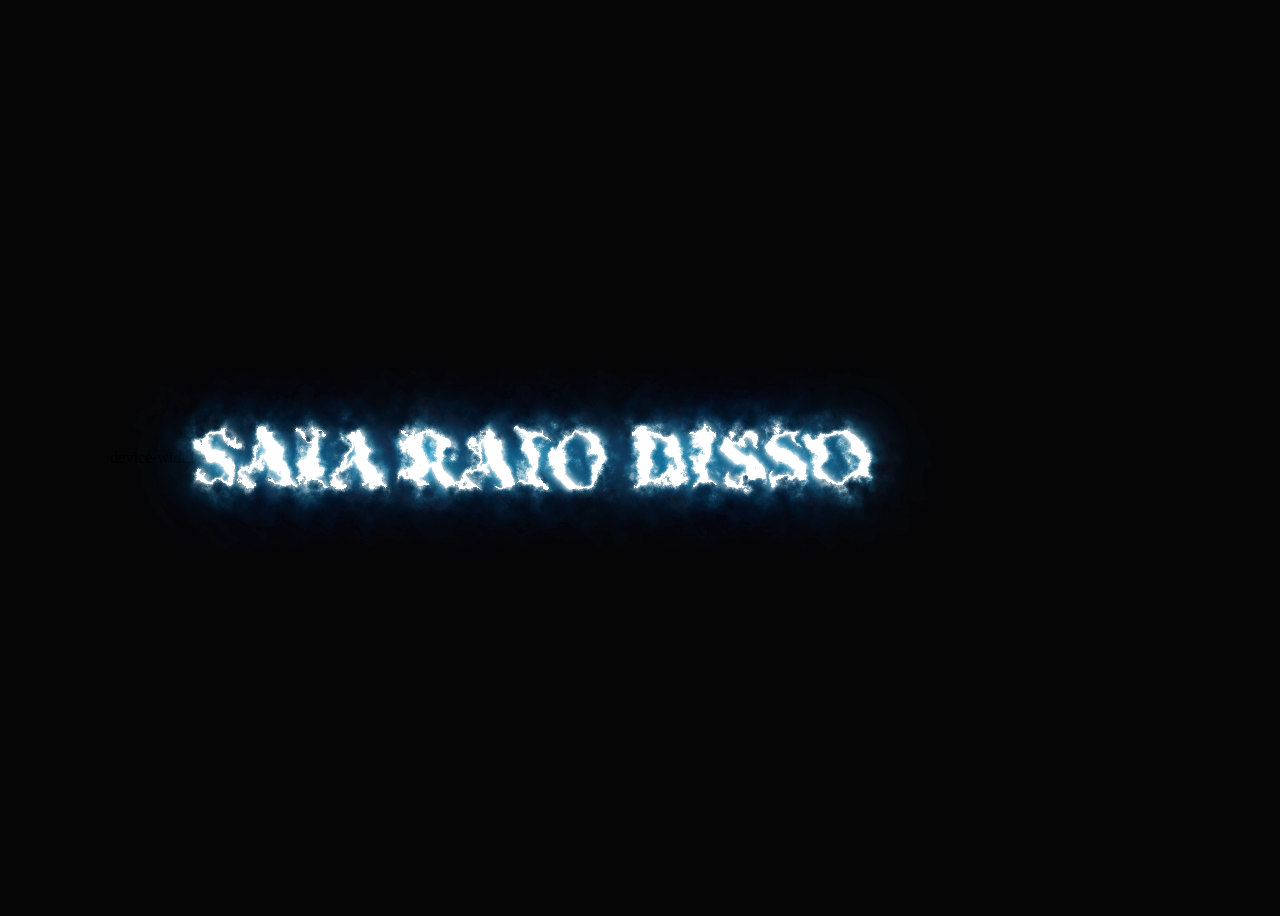
==== teste/index.html @ cc3059fe "meu primeiro commit" ====
<!DOCTYPE html>
<html lang="pt-br">
<head>
    <meta charset="UTF-8">
    <meta name="viewport" content="width=device-width, initial-scale=1.0">
    <title>TESTE</title>device-width
    <link rel="stylesheet" href="index.css">
</head>
<body>

    <h1 CLASS="raio tremor" >SAIA RAIO DISSO</h1>
    <svg sty="display:none;">
        <filter id="distort">
           <feTurbulence id="Turbulence" type="fractalNoise" baseFrequency="0.05" numOctaves="5" seed="1"/>
           <feDisplacementMap in="SourceGraphic" scale="30"/>
        </filter>
    </svg>








</body>
</html>
---- teste/index.css ----
body{
    background: #050505;
    display: flex;
    justify-content: center;
    align-items: center;
    height: 100vh;
    overflow: hidden;
}



.raio{
    color: #fff;
    font-family: serif;
    font-size: 5rem;
    font-weight: bold;
    text-transform: uppercase;
    position: relative;
    text-shadow: 
    0 0 5px #fff,
    0 0 10px #fff,
    0 0 20px #00d2ff,
    0 0 40px #3a7bd5,
    0 0 80px #3a7bd5;
}

.tremor{
    filter: url(#distort);
    animation: flash 1s infinite ;
}
@keyframes flash{
    0% { opacity: 1; transform: translate(1px, 1px);}
    50% { opacity: 0.8; transform: translate(-2px, 1px);}
    100% { opacity: 1; transform: translate(0, 0);}
}
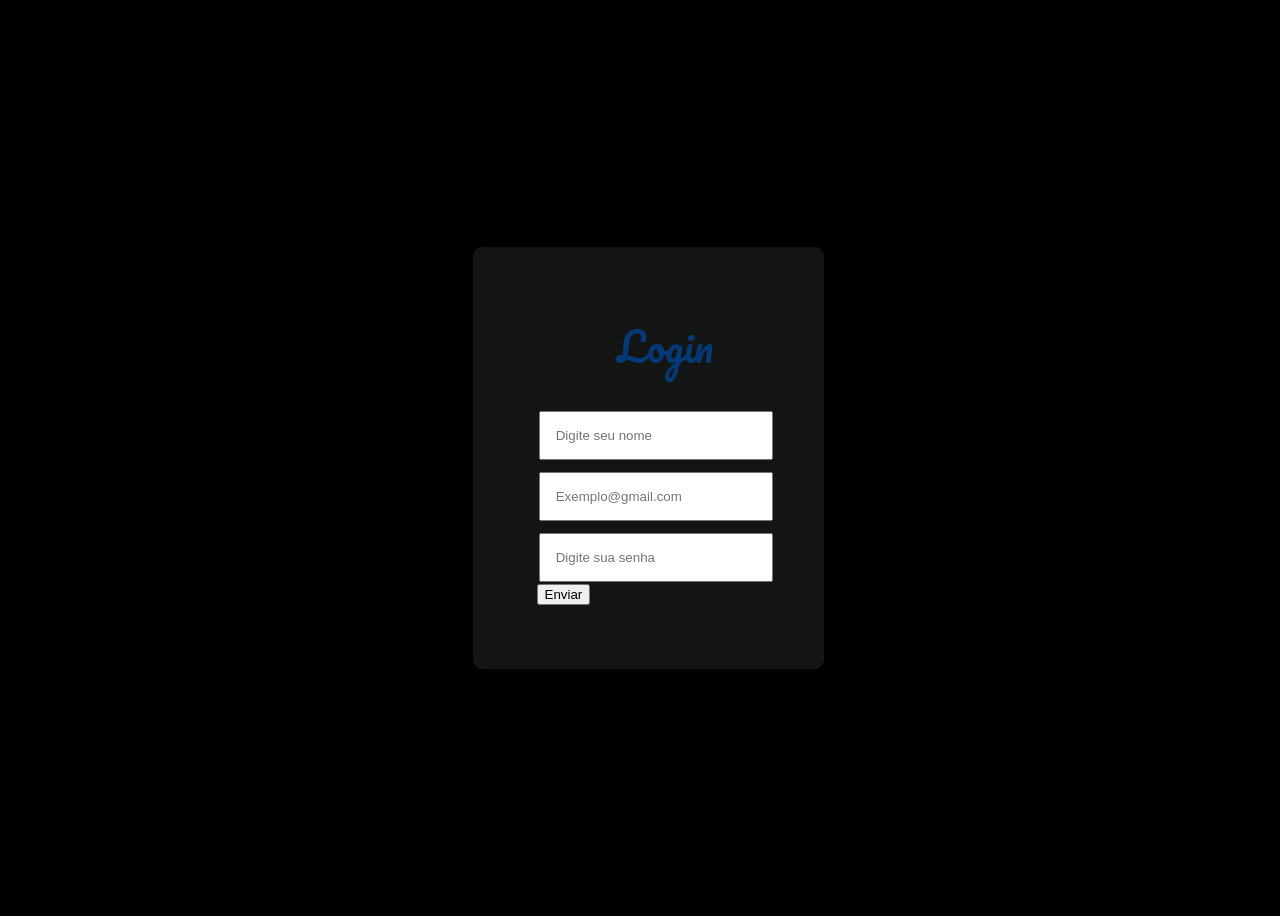
==== commit 48ae2432: "novos itens adicionados" ====
--- a/teste/index.html
+++ b/teste/index.html
@@ -1,27 +1,21 @@
 <!DOCTYPE html>
-<html lang="pt-br">
+<html lang="en">
 <head>
     <meta charset="UTF-8">
     <meta name="viewport" content="width=device-width, initial-scale=1.0">
-    <title>TESTE</title>device-width
+    <title>Login</title>
     <link rel="stylesheet" href="index.css">
 </head>
 <body>
+    
+<form>
+<label for="name">Login</label>
+<input type="text" name="Nome" placeholder="Digite seu nome">
+<input  type="email"  name="email" placeholder="Exemplo@gmail.com">
+<input type="senha" name="Senha" placeholder="Digite sua senha">
+<button type="submit">Enviar</button>
 
-    <h1 CLASS="raio tremor" >SAIA RAIO DISSO</h1>
-    <svg sty="display:none;">
-        <filter id="distort">
-           <feTurbulence id="Turbulence" type="fractalNoise" baseFrequency="0.05" numOctaves="5" seed="1"/>
-           <feDisplacementMap in="SourceGraphic" scale="30"/>
-        </filter>
-    </svg>
-
-
-
-
-
-
-
+</form>
 
 </body>
 </html>
--- a/teste/index.css
+++ b/teste/index.css
@@ -1,35 +1,39 @@
+@import url('https://fonts.googleapis.com/css2?family=Bpmf+Zihi+Kai+Std&family=Pacifico&display=swap');
+
 body{
-    background: #050505;
+    background: black;
+    width: 100vw;
+    height: 100vh;
     display: flex;
     justify-content: center;
     align-items: center;
-    height: 100vh;
-    overflow: hidden;
 }
+form{
+    background: rgb(19, 20, 20);
+    display: flex;
+    flex-flow: column wrap;
+    padding: 5%;
+    margin: 1%;
+    border-radius: 9px;
+}
+input{
+    width: 90%;
+    right: 50px;
+    margin: 1%;
+    padding: 15px;
+    margin-right: 20px;
+    margin-top: 10px;
 
-
-
-.raio{
-    color: #fff;
-    font-family: serif;
-    font-size: 5rem;
-    font-weight: bold;
-    text-transform: uppercase;
-    position: relative;
-    text-shadow: 
-    0 0 5px #fff,
-    0 0 10px #fff,
-    0 0 20px #00d2ff,
-    0 0 40px #3a7bd5,
-    0 0 80px #3a7bd5;
 }
-
-.tremor{
-    filter: url(#distort);
-    animation: flash 1s infinite ;
+label{
+    font-family: pacifico ;
+    text-align: center;
+    margin-bottom: 20px;
+    color: rgb(5, 57, 117);
+    font-size: 40px;
 }
-@keyframes flash{
-    0% { opacity: 1; transform: translate(1px, 1px);}
-    50% { opacity: 0.8; transform: translate(-2px, 1px);}
-    100% { opacity: 1; transform: translate(0, 0);}
+button{
+    max-width: max-content;
+    text-align: center;
+    justify-content: center;
 }
